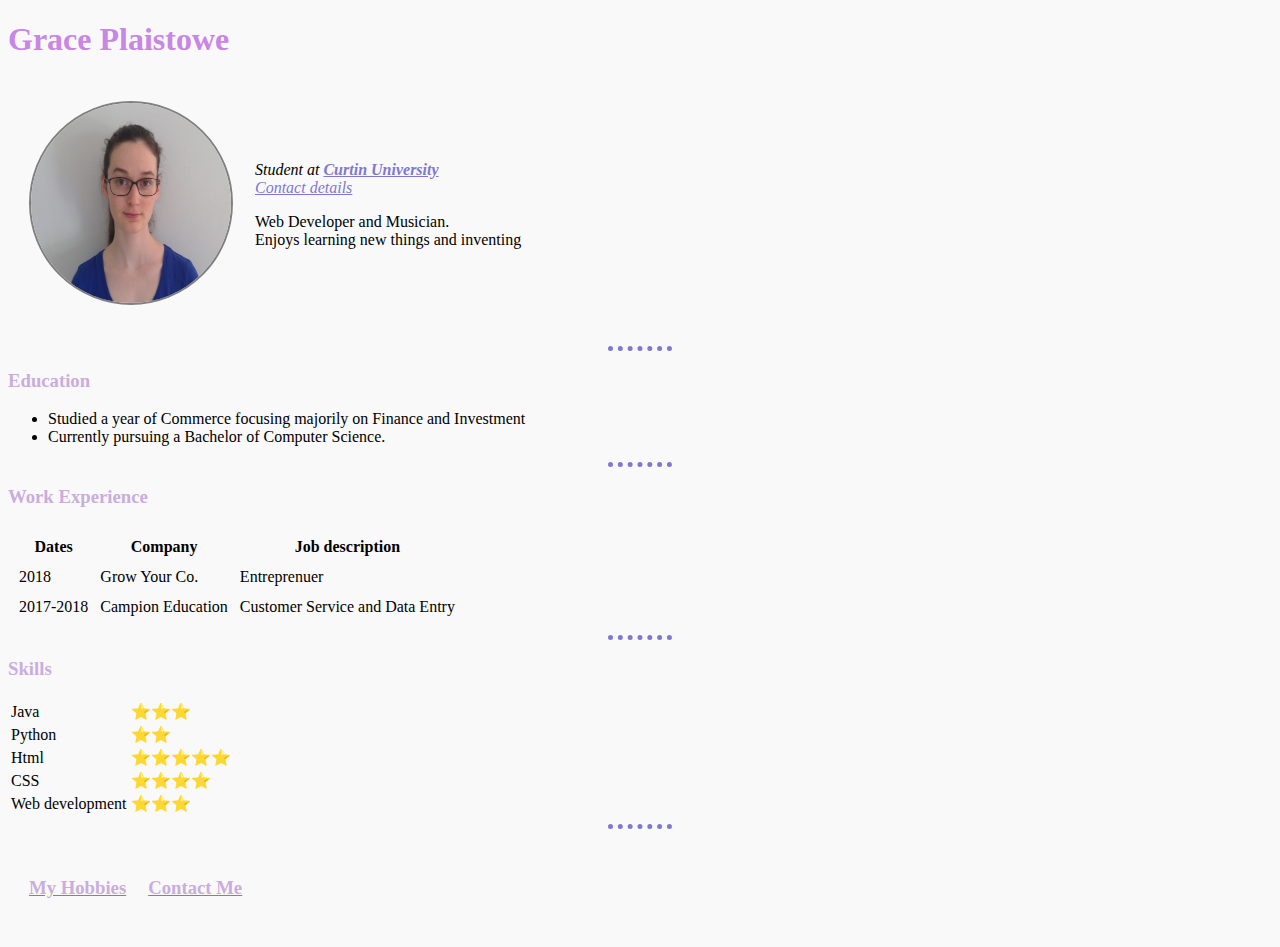
==== index.html @ e6ea983b "Add initial CV website files" ====
<!DOCTYPE html>
<html lang="en" dir="ltr">

<head>
  <meta charset="utf-8">
  <title>Grace 's Personal Site</title>
  <link rel="stylesheet" href="css/styles.css">

</head>

<body>
  <h1>Grace Plaistowe</h1>
  <table cellspacing="20">
    <tr>
      <td>
        <img border="2" height="200px" width="200px" src="images/Pro-photo.jpg" alt="profile-photo">
      </td>
      <td>
        <p>
          <em>Student at <strong><a href="https://www.curtin.edu.au/">Curtin University</a></strong>
            <br><a href="contact.html">Contact details</a>
          </em>
        </p>
        <p>
          Web Developer and Musician.
          <br>
          Enjoys learning new things and inventing
        </p>
      </td>
    </tr>
  </table>
  <p>
    <hr>
    <h3>Education</h3>
    <ul>
      <li>
        Studied a year of Commerce focusing majorily on Finance and Investment
      </li>
      <li>
        Currently pursuing a Bachelor of Computer Science.
      </li>
    </ul>
    <hr>

    <h3>Work Experience</h3>
    <table cellspacing="10">
      <thead>
        <th>Dates</th>
        <th>Company</th>
        <th>Job description</th>
      </thead>
      <tr>
        <td>2018</td>
        <td>Grow Your Co.</td>
        <td>Entreprenuer</td>
      </tr>
      <tr>
        <td>2017-2018</td>
        <td>Campion Education</td>
        <td>Customer Service and Data Entry</td>
      </tr>
    </table>
    <hr>
  </p>

  <h3>Skills</h3>
  <table>
    <tr>
      <td>Java</td>
      <td>⭐️⭐️⭐️</td>
    </tr>
    <tr>
      <td>Python</td>
      <td>⭐️⭐️</td>
    </tr>
    <tr>
      <td>Html</td>
      <td>⭐️⭐️⭐️⭐️⭐️</td>
    </tr>
    <tr>
      <td>CSS</td>
      <td>⭐️⭐️⭐️⭐️</td>
    </tr>
    <tr>
      <td>Web development</td>
      <td>⭐️⭐️⭐️</td>
    </tr>
  </table>
</body>
<hr>
<footer>
  <table cellspacing="20">
    <tr>
      <td><a href="hobbies.html">
          <h3>My Hobbies</h3>
        </a></td>
      <td><a href="contact.html">
          <h3>Contact Me</h3>
        </a></td>
    </tr>
  </table>
</footer>

</html>
---- css/styles.css ----
/************ TAG SELECTOR ****************/
body {
  background-color: #f9f9f9;

}
a {
  color: #7f78d2;
}

img {
  border-radius: 100%;
  border-color: grey;
}
img:hover {
  border-color: silver;
}

a:hover {
  color: gold;
}

hr {
  border-style: dotted none none;
  border-width: 5px;
  border-color: #7f78d2;
  width: 5%;
}

h1 {
  color: #c886e5;
}

h3 {
  color: #caadde;
}

/************ ID SELECTOR ***********/
#button:hover {
  border-color: gold;
}
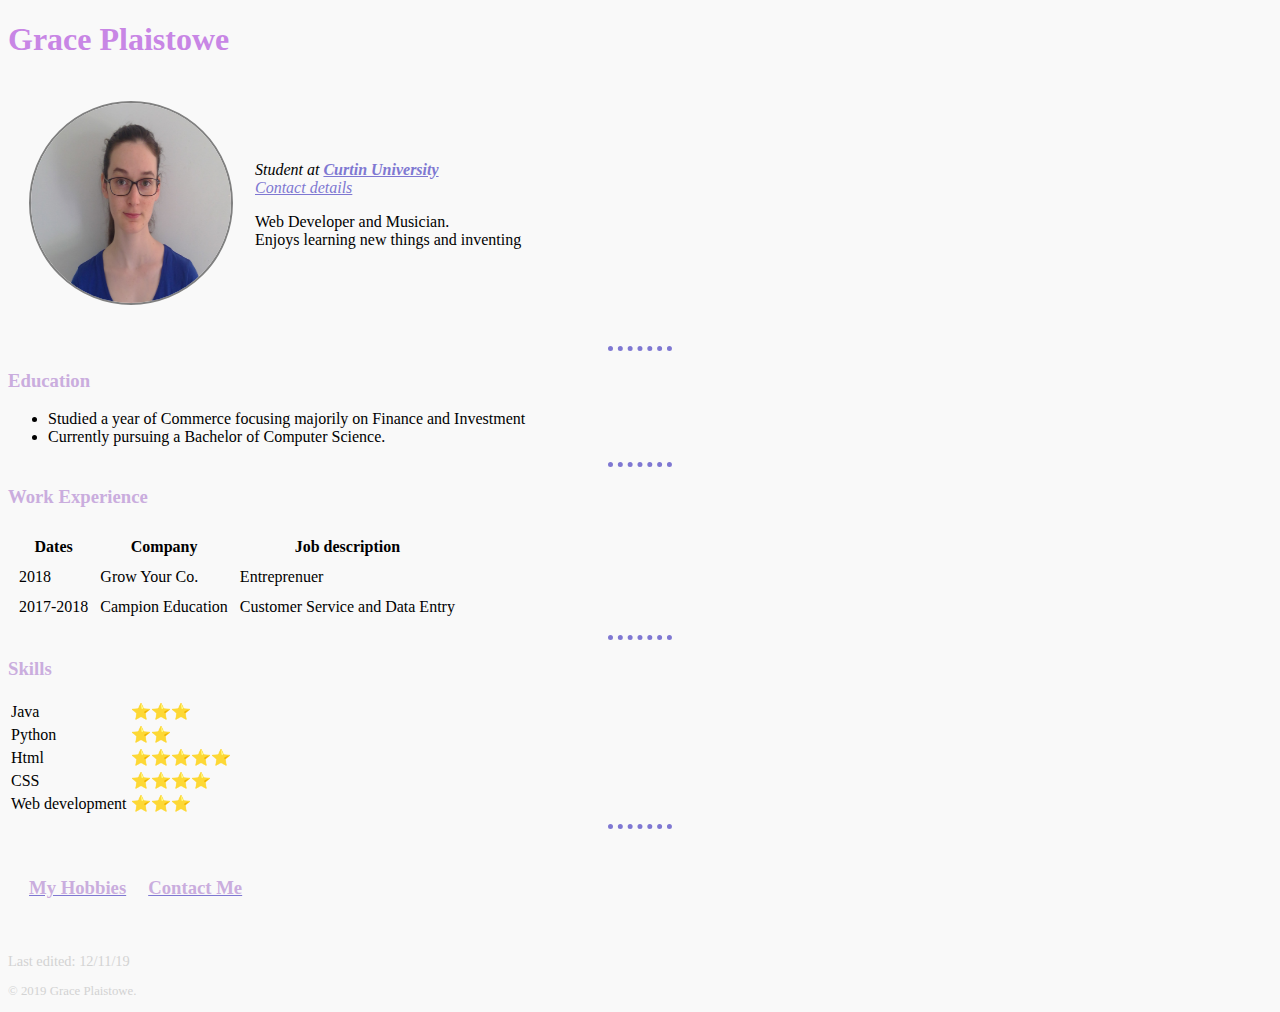
==== commit c4e83c4f: "updated index and hobbies" ====
--- a/index.html
+++ b/index.html
@@ -99,6 +99,8 @@
         </a></td>
     </tr>
   </table>
+  <p style="font-size: 0.9rem; color: lightgray;">Last edited: 12/11/19</p>
+  <p style="font-size: 0.8rem; color: lightgray;">© 2019 Grace Plaistowe.</p>
 </footer>
 
 </html>
